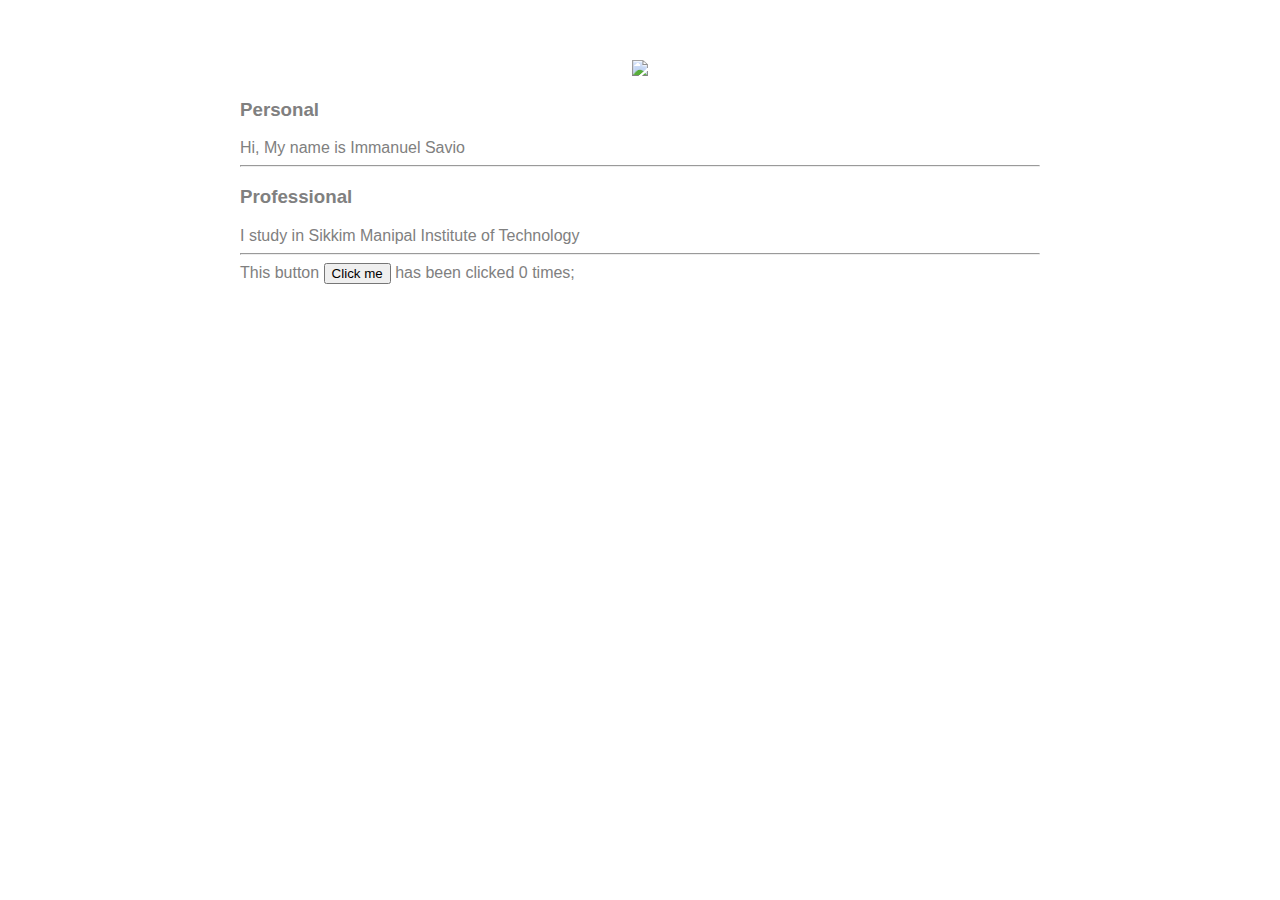
==== ui/index.html @ a1e2a7ee "[imad-console] Updates ui/index.html" ====
<!doctype html>
<html>
    <head>
        <link href="/ui/style.css" rel="stylesheet" />
    </head>
    <body>
        
        <div class="container">
            <div class="center">
                <img id="madi" src="/ui/madi.png" class="img-medium"/>
            </div>
            <h3>Personal</h3>
            <div>
                Hi, My name is Immanuel Savio
            </div>
            <hr/>
            <h3>Professional</h3>
            <div>
               I study in Sikkim Manipal Institute of Technology
            </div>
            <hr/>
            <div class = "footer">
                This button <button id="counter">Click me</button> has been clicked <span id="span">0 </span> times;
            </div>
        </div>
       
        <script type="text/javascript" src="/ui/main.js">
        </script>
    </body>
</html>
---- ui/style.css ----
body {
    font-family: sans-serif;
    margin-top: 60px;
}

.center {
    text-align: center;
}

.text-big {
    font-size: 300%;
}

.bold {
    font-weight: bold;
}

.img-medium {
    height: 200px;
}

 .container{
            max-width: 800px;
            margin: 0 auto;
            color: grey;
            font-family: sans-serif;
            padding-left:20px;
            padding-right:20px;
        }
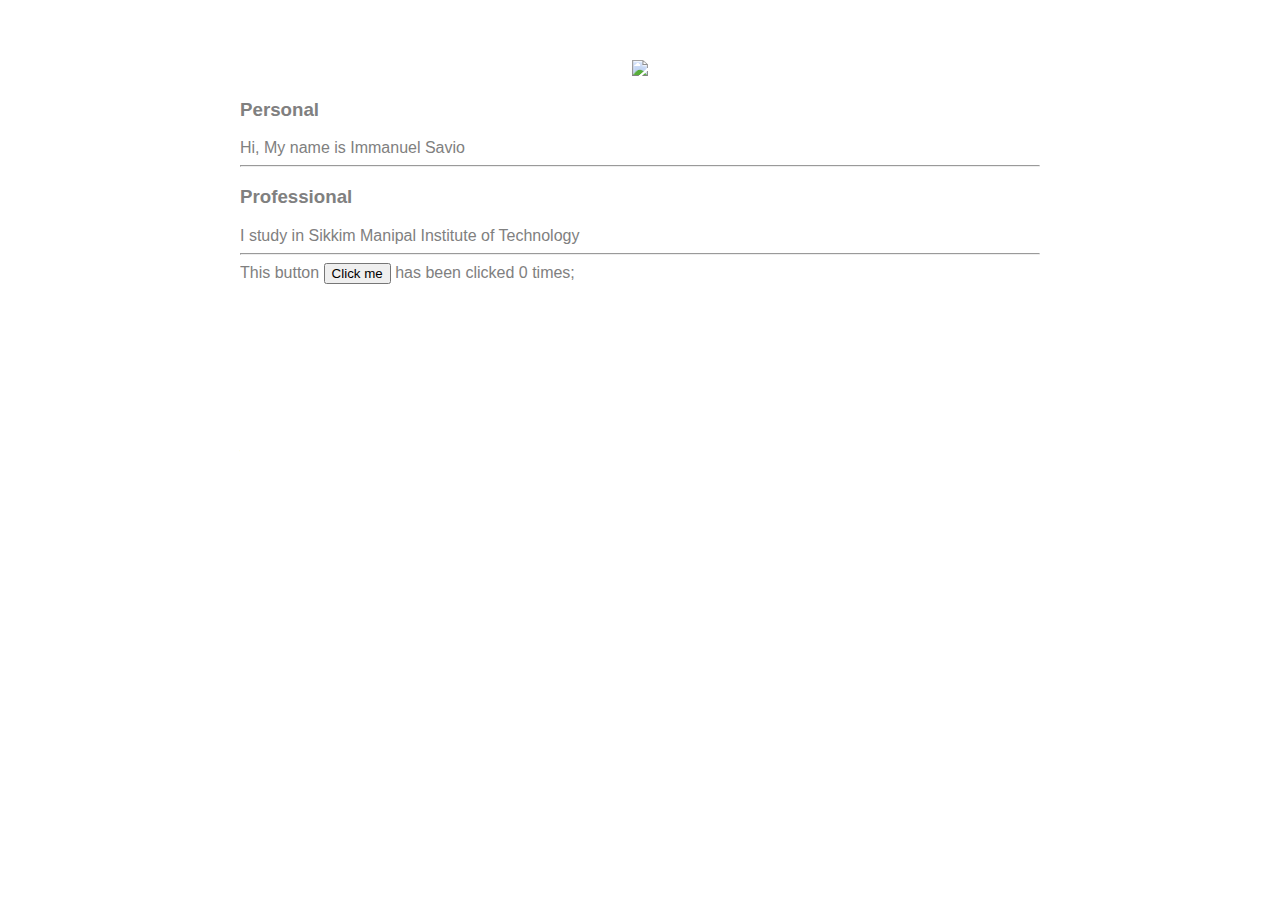
==== commit c89753b8: "[imad-console] Updates ui/index.html" ====
--- a/ui/index.html
+++ b/ui/index.html
@@ -20,7 +20,7 @@
             </div>
             <hr/>
             <div class = "footer">
-                This button <button id="counter">Click me</button> has been clicked <span id="span">0 </span> times;
+                This button <button id="counter">Click me</button> has been clicked <span id="count">0 </span> times;
             </div>
         </div>
        
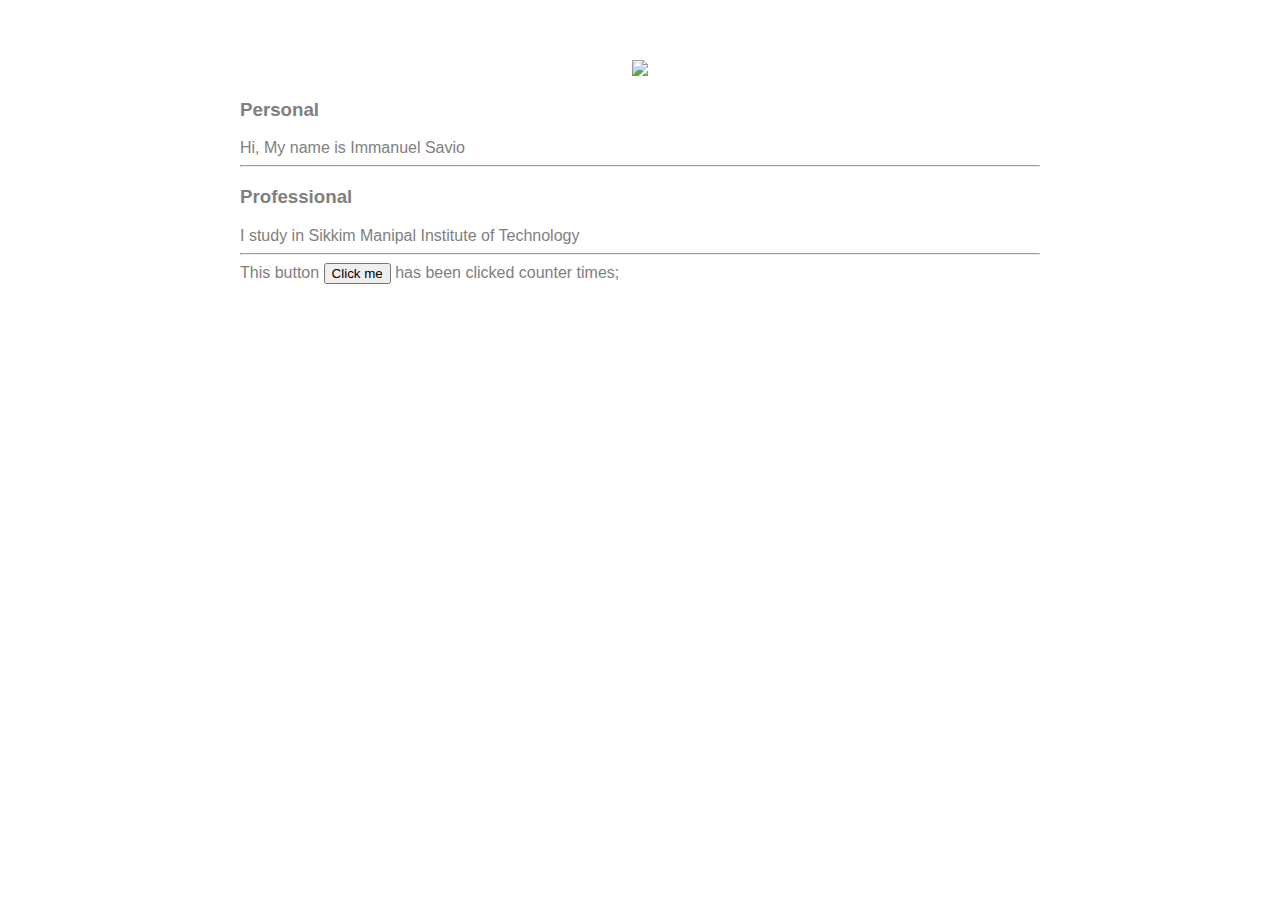
==== commit 9c72a64f: "[imad-console] Updates ui/index.html" ====
--- a/ui/index.html
+++ b/ui/index.html
@@ -20,7 +20,7 @@
             </div>
             <hr/>
             <div class = "footer">
-                This button <button id="counter">Click me</button> has been clicked <span id="count">0 </span> times;
+                This button <button id="counter">Click me</button> has been clicked <span id="count"> counter </span> times;
             </div>
         </div>
        
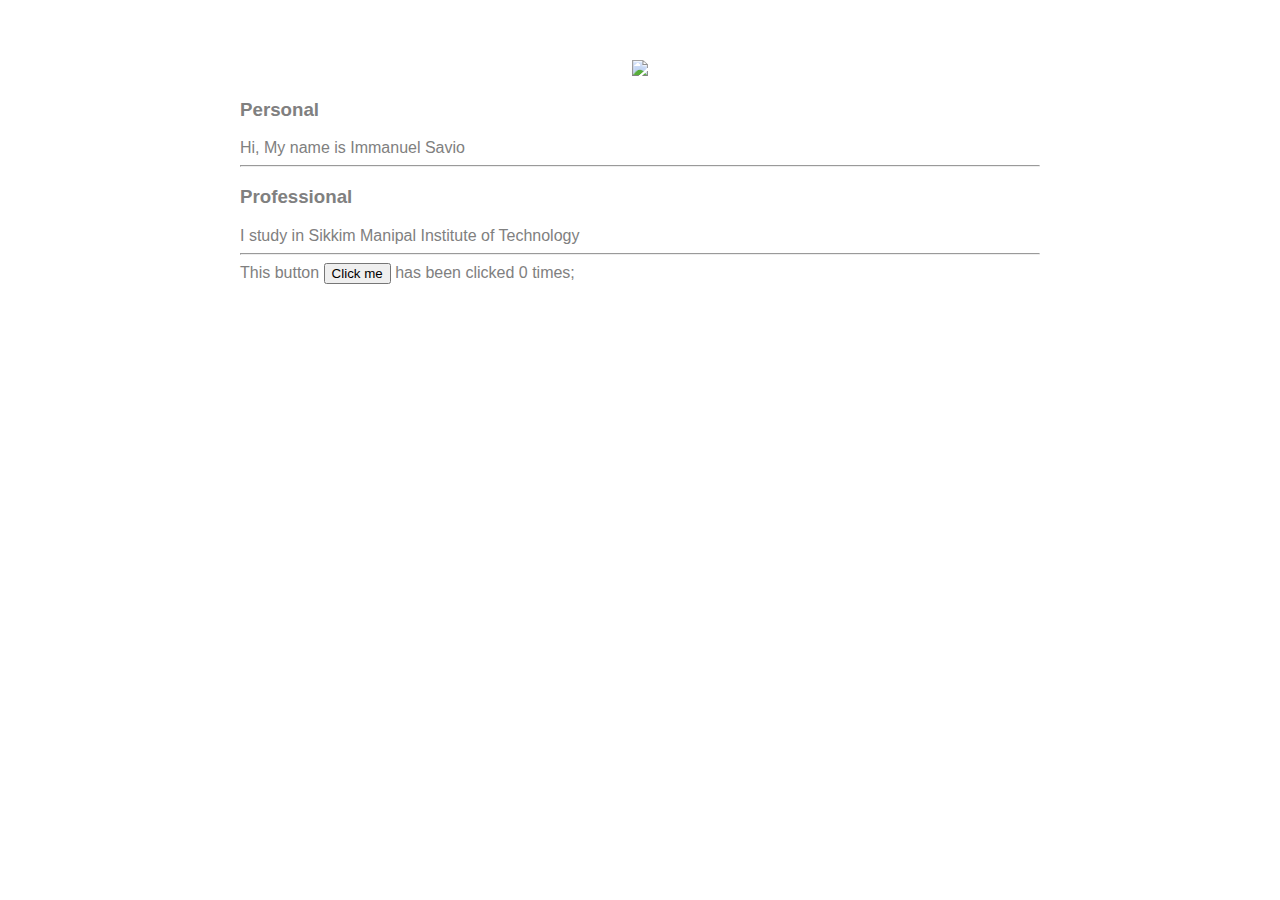
==== commit e350d3fd: "[imad-console] Updates ui/index.html" ====
--- a/ui/index.html
+++ b/ui/index.html
@@ -20,7 +20,7 @@
             </div>
             <hr/>
             <div class = "footer">
-                This button <button id="counter">Click me</button> has been clicked <span id="count"> counter </span> times;
+                This button <button id="counter">Click me</button> has been clicked <span id="count"> 0 </span> times;
             </div>
         </div>
        
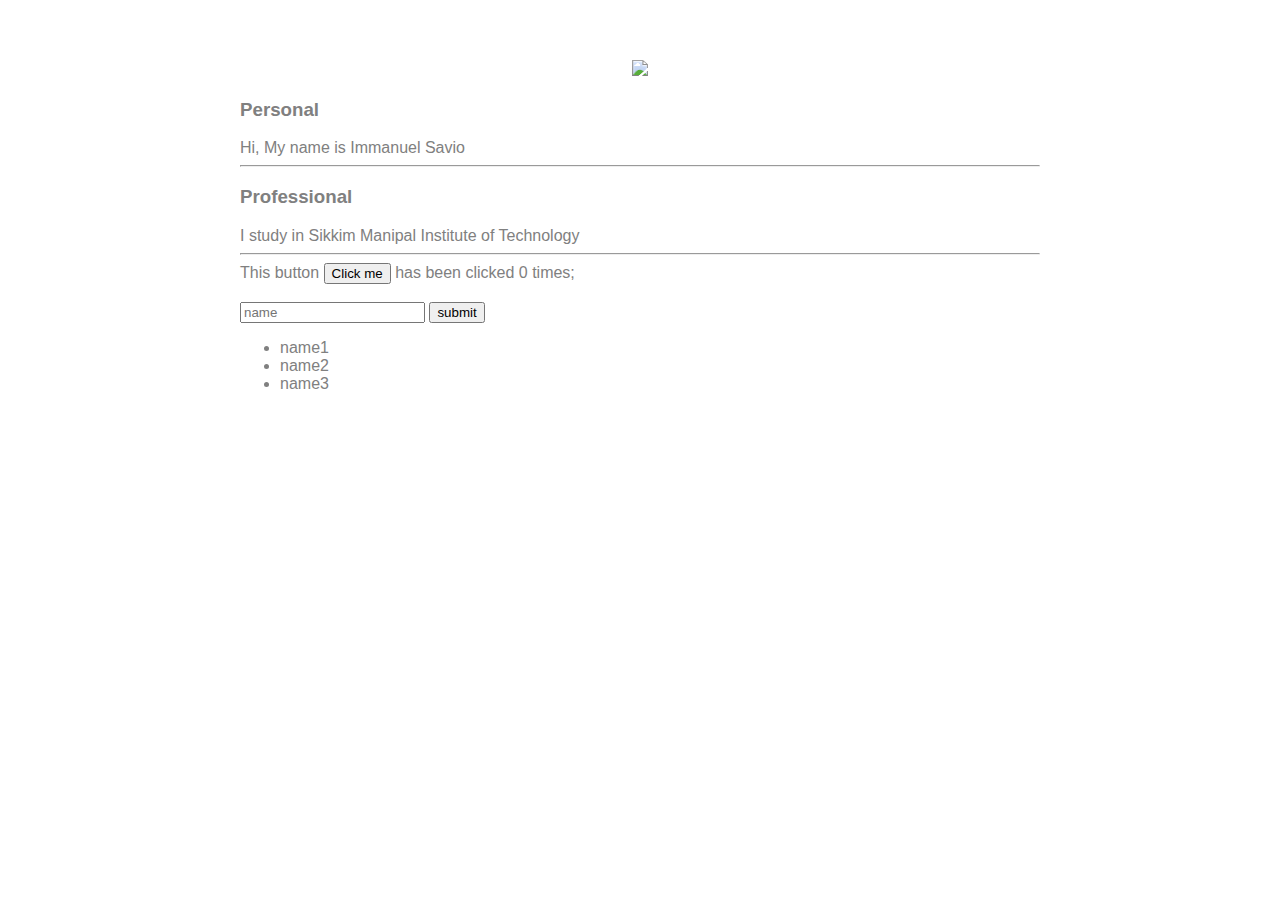
==== commit 7740f25d: "[imad-console] Updates ui/index.html" ====
--- a/ui/index.html
+++ b/ui/index.html
@@ -22,6 +22,14 @@
             <div class = "footer">
                 This button <button id="counter">Click me</button> has been clicked <span id="count"> 0 </span> times;
             </div>
+            <br/>
+            <input type="text" id="name" placeholder = "name"> </input>
+            <input type="submit" value="submit"></input>
+            <ul>
+                <li>name1</li>
+                <li>name2</li>
+                <li>name3</li>
+            </ul>
         </div>
        
         <script type="text/javascript" src="/ui/main.js">
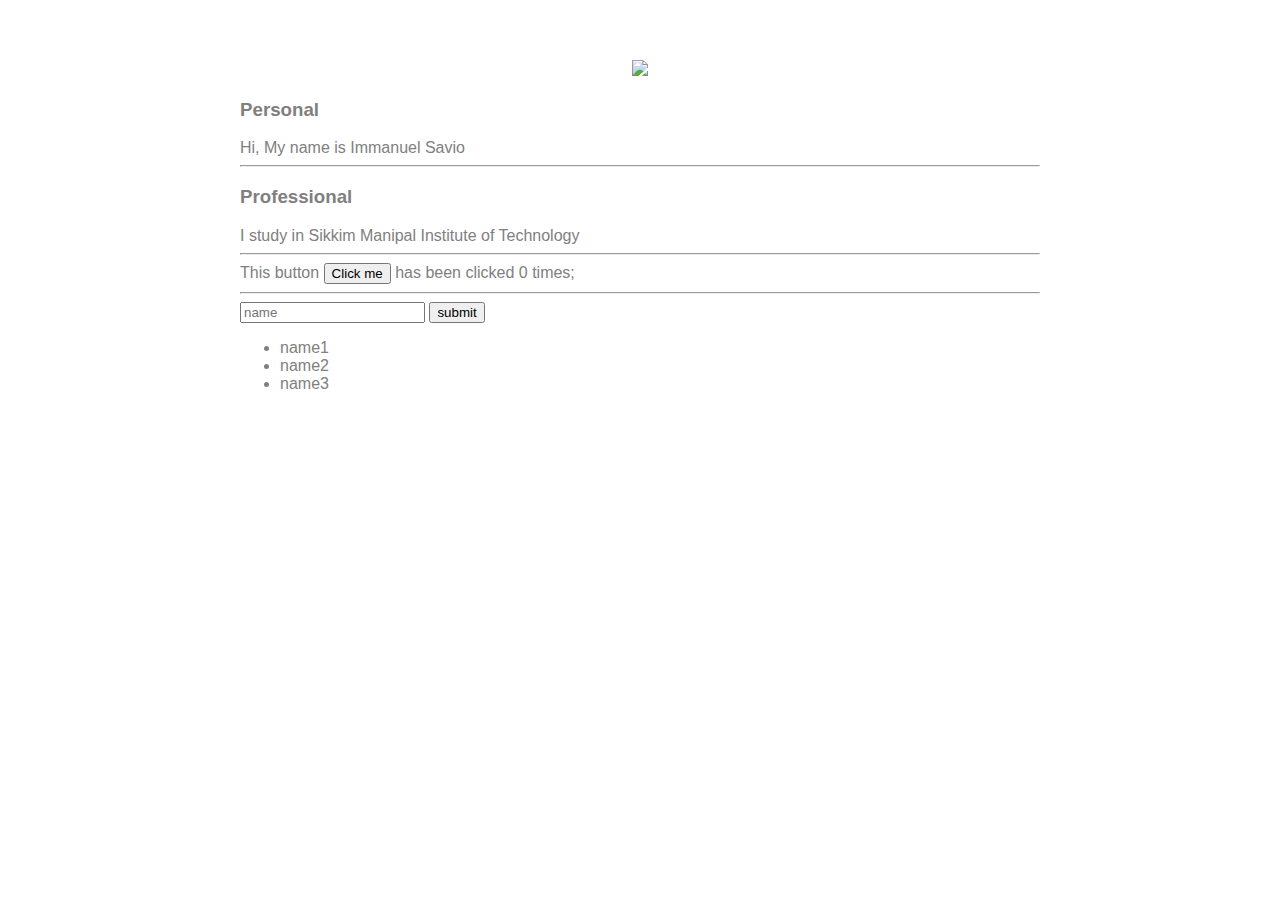
==== commit 7c7a77a9: "[imad-console] Updates ui/index.html" ====
--- a/ui/index.html
+++ b/ui/index.html
@@ -22,7 +22,7 @@
             <div class = "footer">
                 This button <button id="counter">Click me</button> has been clicked <span id="count"> 0 </span> times;
             </div>
-            <br/>
+            <hr/>
             <input type="text" id="name" placeholder = "name"> </input>
             <input type="submit" value="submit"></input>
             <ul>
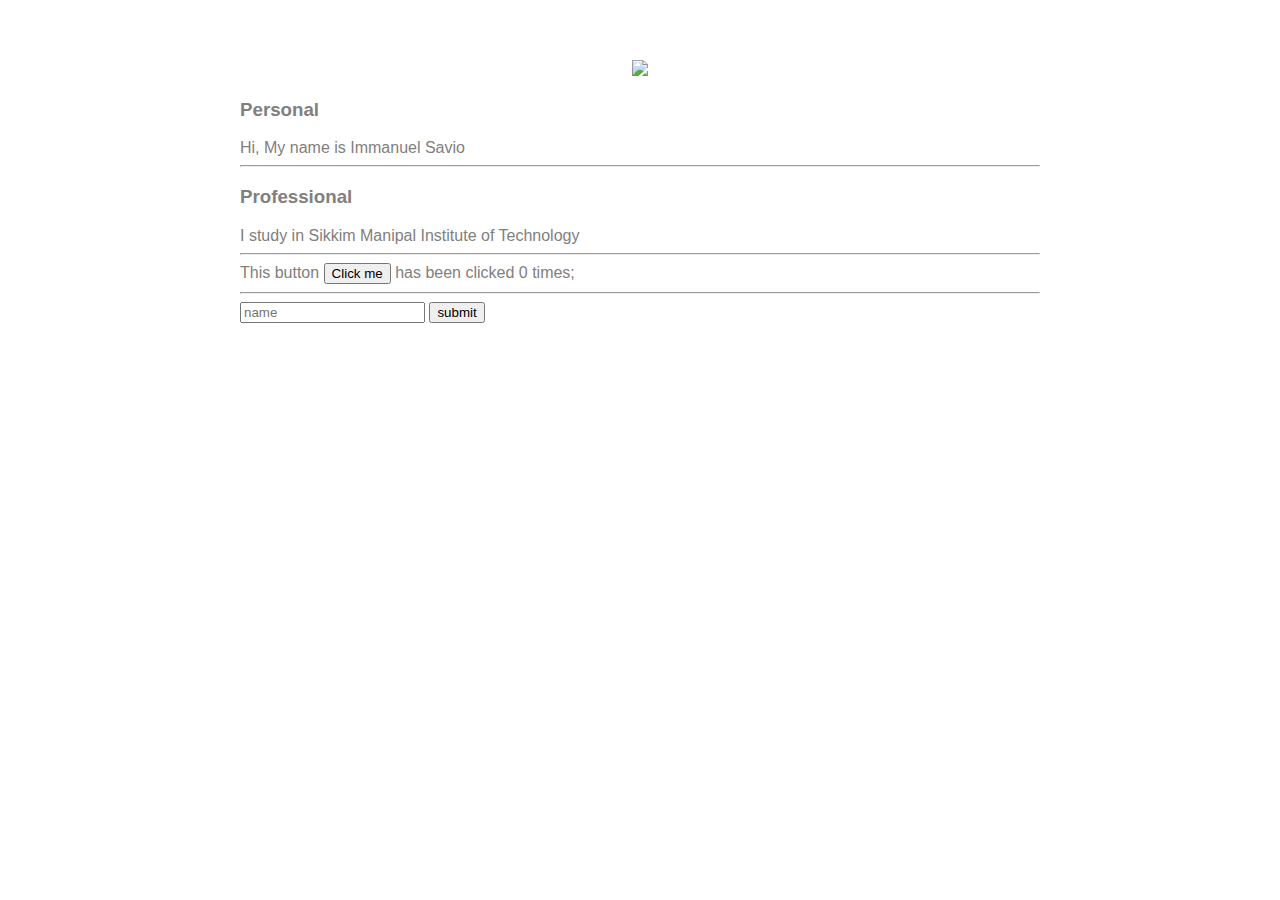
==== commit c0a009db: "[imad-console] Updates ui/index.html" ====
--- a/ui/index.html
+++ b/ui/index.html
@@ -24,11 +24,9 @@
             </div>
             <hr/>
             <input type="text" id="name" placeholder = "name"> </input>
-            <input type="submit" value="submit"></input>
-            <ul>
-                <li>name1</li>
-                <li>name2</li>
-                <li>name3</li>
+            <input type="submit" value="submit" id="submit_btn"></input>
+            <ul id="namelist">
+                
             </ul>
         </div>
        
